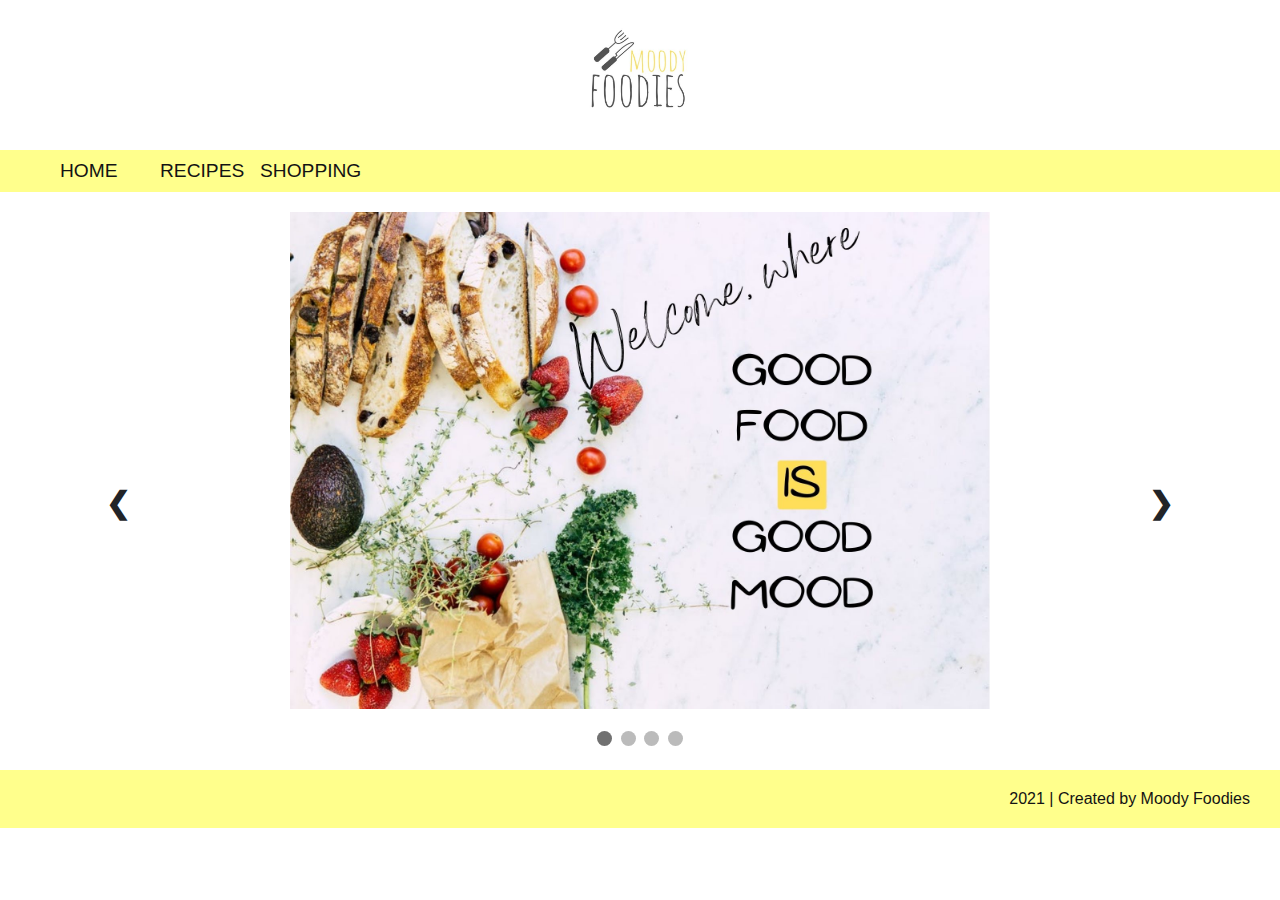
==== index.html @ e0ab26c2 "index error solved" ====
<!DOCTYPE html>
<html>
    <head>
        <title>Food for good mood</title>
        <link rel="stylesheet" href="STYLE/style.css">
    </head>
    <body>
        <!-- LOGO -->
        <img class="logoImage" src="IMAGES/moody.jpg" width="130px">

        <!-- MENU CONTAINER -->
        <header class="menu-container">
            <div class="menu-block menu-home">HOME</div>
            <div class="menu-block menu-recipes">RECIPES</div>
            <div class="menu-block menu-shopping">SHOPPING</div>
            <div class="count"></div>
        </header>

        <!-- HOME -->

        <div class="slideshow-container">
            <div class="slideshow-inner">

              <div class="mySlides fade">
                <img  src='IMAGES/Welcome! (3).jpg' style='width: 70%;'/>
              </div>
            
              <div class="mySlides fade">
                <img  src='IMAGES/Recipes for all family (1).jpg' style='width: 70%;'/>
              </div>
            
              <div class="mySlides fade">
                <img  src='IMAGES/BY MOODY FOODIES (1).jpg' style='width: 70%;'/>
              </div>
            
              <div class="mySlides fade">
                <img  src='IMAGES/Recipes for all family (2).jpg' id="toLink" onclick=imageClick() style='width: 70%;'/>
              </div>
              
            </div>
            
              <a class="prev" onclick='plusSlides(-1)'>&#10094;</a>
              <a class="next" onclick='plusSlides(1)'>&#10095;</a>
            
            <br/>
            
            <div style='text-align: center;'>
              <span class="dot" onclick='currentSlide(1)'></span>
              <span class="dot" onclick='currentSlide(2)'></span>
              <span class="dot" onclick='currentSlide(3)'></span>
              <span class="dot" onclick='currentSlide(4)'></span>
            </div>
        </div>    
        </div>


        <!-- ADD USER RECIPE field
        <div id = "addRecipe" style="border: 1px solid black;">
            <h1>Add your recipe</h1>
            <form>
                Title <input id="newTitle" type="text">
                <button type="button" id="submit" onclick="addTitle()">Add</button>
                <div id="newIngredients"> Ingredients
                    <input type="button" id="btAdd" value="Add Ingredient" class="bt" />
                    <input type="button" id="btRemove" value="Remove Ingredient" class="bt" />

                </div>
                Instructions <input id="newInstructions" type="text">
                <button type="button" id="submit" onclick="addInstructions()">Add</button>
            </form>
        </div> -->

        <!-- USER SAVED RECIPES -->
        <!-- <div id="newRecipe" style="border: 1px solid black">

            <h1>Your Recipes</h1>

            <h4 id="titleOfAddedRecipe"></h4>
            <h5>Ingredients</h5> <div id="ingredientsOfAddedRecipe"></div>
            <h5>Instructions</h5> <div id="instructionsOfAddedRecipe"></div>
        </div> -->

        <!-- OUR RECIPES -->
        <div class="recipes">
        <h1 class="title">OUR BEST RECIPES</h1>
        <h1 class="titleOfRecipe">Breakfast</h1>
        <div id="recipesBreakfast">
        <div>        
            <p class="expand">
            <img class="image" src="IMAGES/for_recipes/egg_cups_baby_toddler-S.jpeg" width=200px> </br>
            <a href="#">Broccoli Egg Cups</a>
            </p>
        </div>        
        <div class="description">
            <p class="Description">
            These Broccoli Egg Cups are a great on-the-go breakfast option for baby and toddler! 
            These savory breakfast cups are filled with protein-rich eggs and shredded cheddar
            cheese as well as nutrient dense broccoli. Serve warm at the breakfast table or 
            packed cold for a morning playdate or school lunch.  
            Great for baby-led weaning, toddlers and kids alike.
            </p>
            <h3>Ingredients</h3>            
            <p id="ingrBreakfast1"></p>
            <script>
                const ingrBreakfast1 = ["6 eggs", "1/4 cup milk", "1/2 cup broccoli", "1/2 cup cheddar cheese", 
                "salt and pepper"];
                let text1 = "<ul>";
                ingrBreakfast1.forEach(myFunction1);
                text1 += "</ul>";
                document.getElementById("ingrBreakfast1").innerHTML = text1;
                function myFunction1(value1) {
                text1 += "<li>" + value1 + "</li>";
                } 
            </script>
            <h3>Instructions</h3> 
            <ol class="Instructions">            
                <li>Heat oven to 180 degrees. Line 8 muffin tins with
                    silicon muffin molds or generously spray to prevent sticking.</li>
                <li>In a medium bowl, whisk the eggs and milk together.</li>
                <li>Add in the broccoli, cheese, salt and pepper and stir until combined.</li>
                <li>Pour the egg mixture into the muffin tins until 3/4 the way full.</li>
                <li>Bake for 20-25 minutes or until eggs have set and the cheese is golden brown.</li>
            </ol>
            <button class="addButton" id="addToListBreakfast1">ADD IT TO THE SHOPPING LIST </button>
        </div>
        
        <div>       
            <p class="expand">
                <img class="image" src="IMAGES/for_recipes/spinach-pancakes-square-300x300.jpeg" width=200px> </br>
                <a href="#">Easy Blender Spinach Pancakes</a>
            </p>
        </div>        
        
        <div class="description">
        
                <p class="Description">
                    These Easy Blender Spinach Pancakes are a great way to get spinach into baby and toddler. 
                    They are also allergy-friendly (GF, NF & DF), made in a blender, freezer-friendly and perfect 
                    for baby-led weaning. Basically they are the boss of pancakes!
                </p>
        
            <h3>Ingredients</h3>            
                <p id="ingrBreakfast2"></p>
                
                <script>
                const ingrBreakfast2 = ["1 cup old-fashioned oats", "1 cup spinach", "1 ripe banana", 
                "1/2 cup coconut milk", "2 tablespoon oil", "1 teaspoon vanilla extract",
                "1 teaspoon baking powder"];
                
                let text2 = "<ul>";
                ingrBreakfast2.forEach(myFunction);
                text2 += "</ul>";
                document.getElementById("ingrBreakfast2").innerHTML = text2;
                
                function myFunction(value) {
                text2 += "<li>" + value + "</li>";
                } 
                </script>
        
            <h3>Instructions</h3> 
                <ol class="Instructions">            
                    <li>In a blender, place the oats and pulse on medium speed for 30 seconds or until oats are a 
                        chunky flour consistency. You will blend them all the way up in the next step, so the oats
                        don’t have to be perfectly even right now.</li>
                    <li>Add in the spinach, banana, egg, milk, oil, cinnamon and vanilla extract and blend on high 
                        for 30-60 seconds or until batter is completely smooth and the spinach is completely broken 
                        down, scraping down the sides of the blender if needed.</li>
                    <li>Add in the baking powder and salt and blend on low for 20 seconds.</li>
                    <li>Heat a non-stick pan or pancake griddle over medium to medium-low heat. Pour 1/4 cup of 
                        batter onto the pan and cook for 2-3 minutes or until tiny bubbles appear on the outside 
                        of the pancake. Flip and cook for an additional 2 minutes. If batter gets too thick, add 
                        in a tablespoon at a time of milk and re-blend until you have the right consistency.</li>
                    <li>Transfer pancakes to a cooling rack and repeat the process until you have used all of the batter.
                    </li>
                </ol>
        
                <button id="addToListBreakfast2">ADD IT TO THE SHOPPING LIST </button>
                
        
        </div>
        
        <div>       
            <p class="expand">
                <img class="image" src="IMAGES/for_recipes/strawberry_oat_smoothie_kids_toddlers-8-300x300.jpeg" width=200px> </br>
                <a href="#">Strawberry Oatmeal Smoothie</a>
            </p>
        </div>        
        
        <div class="description">
        
                <p class="Description">
                    This super simple Strawberry Oatmeal Smoothie is toddler and kids approved 
                    and made with strawberries, bananas, oats and chia seeds. Packed with a ton of 
                    fiber, omega-3 fatty acids, potassium and antioxidants this smoothie has perfect 
                    staying power to fill your kids up all morning (or afternoon) long.
                </p>
        
            <h3>Ingredients</h3>            
                <p id="ingrBreakfast3"></p>
                
                <script>
                const ingrBreakfast3 = ["1 cup frozen strawberries", "1 frozen banana", "1/4 cup oats", 
                "1/2 tsp chia seeds", "1 tbsp honey", "1 teaspoon cinnamon", "1 cup oat milk", "1/2 cup ice"];
                
                let text3 = "<ul>";
                ingrBreakfast3.forEach(myFunction);
                text3 += "</ul>";
                document.getElementById("ingrBreakfast3").innerHTML = text3;
                
                function myFunction(value) {
                text3 += "<li>" + value + "</li>";
                } 
                </script>
        
            <h3>Instructions</h3> 
                <ol class="Instructions">            
                    <li>Place all ingredients into blender and blend for 1-2 minutes or until all 
                        ingredients are combined and smooth.</li>
                    <li>Serve immediately for best results.</li>
                    
                </ol>
        
                <button id="addToListBreakfast3">ADD IT TO THE SHOPPING LIST </button>
                
        
        </div>
        
        <div>       
            <p class="expand">
                <img class="image" src="IMAGES/for_recipes/blueberry_oatmeal_baby_toddler-4B-300x300.jpeg" width=200px> </br>
                <a href="#">Blueberry Oatmeal</a>
            </p>
        </div>        
        
        <div class="description">
        
                <p class="Description">
                    This vivid oatmeal is the perfect warm and healthy breakfast for any age!
                </p>
        
            <h3>Ingredients</h3>            
                <p id="ingrBreakfast4"></p>
                
                <script>
                const ingrBreakfast4 = ["2 cups water", "1 cup whole oat groats", "1/2 cup frozen blueberries", 
                "1 tsp vanilla", "1-2 tbsp maple syrup"];
                
                let text4 = "<ul>";
                ingrBreakfast4.forEach(myFunction);
                text4 += "</ul>";
                document.getElementById("ingrBreakfast4").innerHTML = text4;
                
                function myFunction(value) {
                text4 += "<li>" + value + "</li>";
                } 
                </script>
        
            <h3>Instructions</h3> 
                <ol class="Instructions">            
                    <li>In a mediuma saucepan, bring the liquid to a boil over med-high heat.</li>
                    <li>Add in the oats, blueberries, vanilla extact, cinnamon and sweetener 
                        (if using), stir. Reduce heat to low and simmer for 8-10 mintues or until 
                        the water is absorbed, stirring often.
                    </li>
                    
                </ol>
        
                <button id="addToListBreakfast4">ADD IT TO THE SHOPPING LIST </button>
                
        
        </div>
        
        
        </div>
        
            <h1 class="titleOfRecipe">Lunch</h1>
        <div id="recipesLunch">
        
        <div>        
            <p class="expand">
                <img class="image" src="IMAGES/for_recipes/curry_chicken_veggies-1-4-300x300.jpeg" width=200px> </br>
                <a href="#">Mild Curry Chiken & Veggies</a>
            </p>
        </div>        
        
        <div class="description">
        
                <p class="Description">
                    This Mild Curry Chicken & Veggies for Toddlers + Kids is fun way to introduce the 
                    rich and earthy taste of curry to your little one! This curry dish is mild enough 
                    for toddler or kids, but is tasty enough for you as well.
                </p>
        
            <h3>Ingredients</h3>            
                <p id="ingrLunch5"></p>
                
                <script>
                const ingrLunch5 = ["1 tbsp olive oil", "1/2 white onion", "1 clove garlic", "1/2 lb chicken breasts", 
                "2 tbsp tomato paste", "2 tsp mild curry powder", "1/2 tsp fresh ginger", "1 medium carrot",
                "1/2 cup frozen peas", "1/2 red pepper", "cup of coconut milk", "brown rice"];
                
                let text5 = "<ul>";
                ingrLunch5.forEach(myFunction1);
                text5 += "</ul>";
                document.getElementById("ingrLunch5").innerHTML = text5;
                
                function myFunction1(value) {
                text5 += "<li>" + value + "</li>";
                } 
                </script>
        
            <h3>Instructions</h3> 
                <ol class="Instructions">            
                    <li>In a medium pot, heat olive oil over medium heat. Add the onion and garlic and cook until 
                        tender, roughly 4 minutes.</li>
                    <li>Add in cubed chicken and cook for 4-5 minutes until browned, stirring often. The chicken 
                        will not be done at this point.</li>
                    <li>Add in the tomato paste, curry powder and ginger, and stir for 1 minute, coating the chicken.</li>
                    <li>Add in the carrots, peas, red peppers and coconut milk and bring to a simmer over medium heat. 
                        Reduce heat and simmer for 8-10 minutes.</li>
                    <li>Let cool slightly and serve over brown rice.</li>
                </ol>
        
                <button id="addToListLunch5">ADD IT TO THE SHOPPING LIST </button>
                
        </div>
            
        <div>
            <p class="expand">
                <img class="image" src="IMAGES/for_recipes/crispy_salmon_bites_baby-2.jpeg" width=200px> </br>
                <a href="#">Crispy Salmon Bites</a>
            </p>      
        </div>  
        
        <div class="description">
        
                <p class="Description">
                    These salmon bites are a great way to introduce salmon to baby
                    or toddler in an easy-to-eat foolproof way.
                </p>
        
            <h3>Ingredients</h3>            
                <p id="ingrLunch6"></p>
                
                <script>
                const ingrLunch6 = ["1/2 lb salmon fillets", "1/4 cup white whole wheat flour", "2 large eggs", 
                "1 cup Panko breadcrumbs", "1 tablespoon Italian seasoning", "3 teaspoons dried parsley"];
                
                let text6 = "<ul>";
                ingrLunch6.forEach(myFunction1);
                text6 += "</ul>";
                document.getElementById("ingrLunch6").innerHTML = text6;
                
                function myFunction1(value) {
                text6 += "<li>" + value + "</li>";
                } 
                </script>
        
            <h3>Instructions</h3> 
                <ol class="Instructions">            
                    <li>Preheat oven to 450 degree F. Spray or line a baking sheet.</li>
                    <li>Pat dry the salmon pieces.</li>
                    <li>In a small bowl, stir the flour and salt and pepper (if using) together.</li>
                    <li>In another small bowl, whisk the eggs together</li>
                    <li>In another small bowl, stir the breadcrumbs, seasoning, parsley, 
                        salt and pepper (if using) together.</li>
                    <li>One at a time, coat the salmon pieces. First coat the salmon in the 
                        flour, dusting off any excess, then dip in the egg mixture and then 
                        toss in the breadcrumbs until completely coated. Place coated salmon pieces 
                        onto baking sheet.</li>
                    <li>Bake for 15-17 minutes or until crispy and golden brown.</li>
                    <li>Serve with steamed broccoli and cauliflower.</li>
                </ol>
        
                <button id="addToListLunch6">ADD IT TO THE SHOPPING LIST </button>
                
        </div>
        
        <div>
        <p class="expand">
            <img class="image" src="IMAGES/for_recipes/Baked_Tofu_Finger_Food-3.jpeg" width=200px> </br>
            <a href="#">Baked Seasoned Tofu Nuggets</a>
        </p>
        </div>        
        
        <div class="description">
        
            <p class="Description">
                These Baked Seasoned Tofu Nuggets are great for a baby or toddler finger food snack 
                or lunch! An easy way to add in plant-based protein into babes diet. Great for 6+ 
                months and up.
            </p>
        
        <h3>Ingredients</h3>            
            <p id="ingrLunch7"></p>
            
            <script>
            const ingrLunch7 = ["1 block extra-firm tofu", "1 tablespoon oil", "1 tablespoon arrowroot powder", 
            "1/4 teaspoon garlic powder", "1/4 teaspoon extra mild chili powder", "1/4 teaspoon paprika"];
            
            let text7 = "<ul>";
            ingrLunch7.forEach(myFunction1);
            text7 += "</ul>";
            document.getElementById("ingrLunch7").innerHTML = text7;
            
            function myFunction1(value) {
            text7 += "<li>" + value + "</li>";
            } 
            </script>
        
        <h3>Instructions</h3> 
            <ol class="Instructions">            
                <li>To get the tofu crispy, you have to drain any excess water from it. Slice the block of 
                    tofu horizontally into 2 or 3 even slabs and place tofu slabs on top of a stack of 
                    paper towels, with paper towels between each layer and on top of the top slab offu. 
                    Place a weight on top of the stack of tofu (books, cast iron skillet, cans, etc) 
                    and let the tofu drain for 15-30 minutes. </li>
                <li>Meanwhile, heat oven to 400 degree F and spray a baking sheet.</li>
                <li>Cut the tofu into cubes, strips or triangles and place into a medium bowl. </li>
                <li>Drizzle with olive oil and gently toss to coat. Then sprinkle with the arrowroot 
                    powder and the remaining spices and gently toss to coat. </li>
                <li>Place tofu onto baking sheet and bake for 25-30 minutes, flipping halfway through 
                    baking time. </li>
            </ol>
        
            <button id="addToListLunch7">ADD IT TO THE SHOPPING LIST </button>
            
        </div>
        
        <div>
        <p class="expand">
            <img class="image" src="IMAGES/for_recipes/turkey_carrot_rollup_toddler-S-300x300.jpeg" width=200px> </br>
            <a href="#">Turkey + Carrot Roll-Ups</a>
        </p>
        
        </div>        
        
        <div class="description">
        
            <p class="Description">
                Made with whole wheat tortillas, turkey, hummus and carrots, these roll-ups are as 
                healthy as they are tasty.
            </p>
        
        <h3>Ingredients</h3>            
            <p id="ingrLunch8"></p>
            
            <script>
            const ingrLunch8 = ["1 large whole wheat tortilla", "2 tbsp hummus", "1/4 cup shredded carrots", 
            "3-4 slices turkey deli meat"];
            
            let text8 = "<ul>";
            ingrLunch8.forEach(myFunction1);
            text8 += "</ul>";
            document.getElementById("ingrLunch8").innerHTML = text8;
            
            function myFunction1(value) {
            text8 += "<li>" + value + "</li>";
            } 
            </script>
        
        <h3>Instructions</h3> 
            <ol class="Instructions">            
                <li>TPlace the tortilla on a cutting board and Spread the hummus over the 
                    entire surface of the tortilla.</li>
                <li>On the bottom 2/3 of the tortilla, sprinkle the carrots. Pat down to make 
                    them stick in the hummus.</li>
                <li>Lay the turkey lunch meat over the carrots, but avoid the top 1/3 of the tortilla.</li>
                <li>Starting with the bottom of the tortilla, with the carrots and turkey, tightly roll 
                    the tortilla all the way to the top. The top 1/3 section of hummus will act like 
                    glue to help the tortilla stay in place. </li>
                <li>Cut into 1-inch sections.</li>
            </ol>
        
            <button id="addToListLunch8">ADD IT TO THE SHOPPING LIST </button>
            
        </div>
        </div>
        
            <h1 class="titleOfRecipe">Snacks</h1>
        <div id="recipesSnacks"> 
        
        <div>
            <p class="expand">
                <img class="image" src="IMAGES/for_recipes/blueberry_avocado_muffins-S.jpeg" width=200px> </br>
                <a href="#">Blueberry Avocado Mini Muffins</a>
            </p>
        </div>       
        
        <div class="description">
        
                <p class="Description">
                    These Blueberry Avocado Mini Muffins are loaded with fruit, healthy fats, 
                    and whole grains. Their mini size makes them perfect for small baby and
                    toddler hands, and they are great for baby-led weaning. Yum!
                </p>
        
            <h3>Ingredients</h3>            
                <p id="ingrSnacks9"></p>
                
                <script>
                const ingrSnacks9 = ["1 cup white whole wheat flour", "1/2 tsp baking powder", 
                "1/2 tsp baking soda", "4-6 leaves mint", "1/2 cup liquid", "1/4 tsp salt", 
                "1/4 cup ripe avocado", "1/3 cup maple syrup", "1/3 cup mild olive oil", "1 egg", 
                "1/4 cup liquids", "2/3 cup blueberries" ];
                let text9 = "<ul>";
                ingrSnacks9.forEach(myFunction);
                text9 += "</ul>";
                document.getElementById("ingrSnacks9").innerHTML = text9;
                
                function myFunction(value) {
                text9 += "<li>" + value + "</li>";
                } 
                </script>
        
        
        
            <h3>Instructions</h3> 
                <ol class="Instructions">            
                    <li>PHeat oven to 375° F and spray or line a mini muffin tin.</li>
                    <li>Dry Ingredients: In a medium bowl, whisk together the flour, 
                        baking powder, baking soda, and salt.</li>
                    <li>Wet Ingredients: In a large bowl, with a hand mixer, mix 
                        the avocado until smooth and creamy. Add in the maple syrup 
                        and oil (or butter) and mix well. Add in the egg, milk, and 
                        vanilla extract and mix until completely combined.</li>
                    <li>Combine: Pour the flour mixture into wet ingredients. Gently 
                        fold the ingredients together until just combined. Do not overmix.</li>
                    <li>Add Blueberries: Gently fold in the blueberries.</li>
                    <li>Fill: Spoon the batter into the muffin tin, filling 3/4 way to the top.</li>
                    <li>Bake: Place the muffin pan into the oven for 12-15 minutes or until just golden.</li>
                    <li>Cool: Let cool in the pan for 5 minutes before transitioning the muffins onto 
                        a cooling rack. Serve and enjoy!</li>
                </ol>
        
            <button class="addToListSnacks9">ADD IT TO THE SHOPPING LIST </button>
                
        </div>
        
        <div>
            <p class="expand">
                <img class="image" src="IMAGES/for_recipes/roasted-broccoli-finger-food-square-300x300.jpeg" width=200px> </br>
                <a href="#">Roasted Broccoli</a>
            </p>
        </div>       
        
        <div class="description">
        
                <p class="Description">
                    This flavorful Roasted Broccoli Finger Food recipe is a great way to add nutrient dense broccoli to your 
                    baby’s and toddler’s diet. This recipe can be served to babies 6 months and up and is perfect for both 
                    the finger food stage or if you are doing Baby-Led Weaning.
                </p>
        
            <h3>Ingredients</h3>            
                <p id="ingrSnacks10"></p>
                
                <script>
                ingrSnacks10 = ["1 cup broccoli floret", "2 teaspoon avacado oil", 
                "1 pinch garlic powder"];
                let text10 = "<ul>";
                ingrSnacks10.forEach(myFunction);
                text10 += "</ul>";
                document.getElementById("ingrSnacks10").innerHTML = text10;
                
                
                function myFunction(value) {
                text10 += "<li>" + value + "</li>";
                } 
                </script>
        
        
        
            <h3>Instructions</h3> 
                <ol class="Instructions">            
                    <li>Preheat oven to 425°F. Line a baking sheet with parchment 
                        paper or silicon mat.</li>
                    <li>Place the broccoli florets onto the baking sheet. 
                        Drizzle the broccoli with the oil and sprinkle with a pinch of 
                        garlic powder. Toss the broccoli with your hand or tongs until 
                        the broccoli is well coated in the oil.</li>
                    <li>Place the baking sheet in the oven and roast for 20 minutes 
                        or until tender when pricked with a fork.</li>
                    <li>Let cool.</li>
                    <li>You can serve the broccoli to baby and toddler in 2-3” strips 
                        or chop them into small ‘pea’ size pieces.</li>
                
                </ol>
        
            <button class="addToListSnacks10">ADD IT TO THE SHOPPING LIST </button>
                
        </div>
        
        <div>
            <p class="expand">
                <img class="image" src="IMAGES/for_recipes/pink-smoothie-square-300x300.jpeg" width=200px> </br>
                <a href="#"> Favorite Pink Smoothie</a>
            </p>
        </div>       
        
        <div class="description">
        
                <p class="Description">
                    This is My Toddler’s Favorite Pink Smoothie and it is filled with strawberries, 
                    raspberries, beets, a banana, hemp seeds, kefir and a drizzle of honey. 
                    It’s a power-house smoothie loaded with protein, fiber, vitamin C, iron, 
                    probiotics, antioxidants and omega-3 fatty acids. Perfect for any toddler, 
                    especially those picky eaters out there!
                </p>
        
            <h3>Ingredients</h3>            
                <p id="ingrSnacks11"></p>
                
                <script>
                ingrSnacks11 = ["1 cup frozen strawberries", "1/4 cup frozen raspberries", 
                "1 small beet", "1 ripe banana", "1/2 cup kefir", "1 tbsp hemp seeds", "1/2 cup ice" ];
                let text11 = "<ul>";
                ingrSnacks11.forEach(myFunction);
                text11 += "</ul>";
                document.getElementById("ingrSnacks11").innerHTML = text11;
                
                function myFunction(value) {
                text11 += "<li>" + value + "</li>";
                } 
                </script>
        
            <h3>Instructions</h3> 
                <ol class="Instructions">            
                    <li>Place all ingredients into a high speed blender. 
                        Run on the smoothie setting or on high for 1-2 minutes or until 
                        completely smooth.</li>
                </ol>
        
            <button class="addToListSnacks11">ADD IT TO THE SHOPPING LIST </button>
                
        </div>
        
        
        <div>
            <p class="expand">
                <img class="image" src="IMAGES/for_recipes/carrot-hummus-square-300x300.jpeg" width=200px> </br>
                <a href="#"> Carrot Hummus with Toasted Paprika Pita Chips</a>
            </p>
        </div>       
        
        <div class="description">
        
                <p class="Description">
                    This Carrot Hummus with Toasted Paprika Pita Chips is a perfect 
                    addition to any family summer picnic. Easy, quick and healthy!
                </p>
        
            <h3>Ingredients</h3>            
                <p id="ingrSnacks12"></p>
                
                <script>
                ingrSnacks12 = ["1 can garbanzo beans", "1 jar of Beech-Nut just carrots puree", 
                "2 tablespoons orange juice", "2 cloves garlic", "1 teaspoon cumin", "1/2 teaspoon salt", 
                "3 tablespoons olive oil", "4 pita pockets", "1 teaspoon paprika", "1/2 teaspoon garlic powde" ];
                let text12 = "<ul>";
                ingrSnacks12.forEach(myFunction);
                text12 += "</ul>";
                document.getElementById("ingrSnacks12").innerHTML = text12;
                
                function myFunction(value) {
                text12 += "<li>" + value + "</li>";
                } 
                </script>
        
            <h3>Instructions</h3> 
                <ol class="Instructions">            
                    <li>Preheat oven to 375 degree F. Spray or line a baking sheet.</li>
                    <li>Cut the pita pockets into 8 wedges each and place on baking sheet. 
                        In a small bowl, whisk together the olive oil, paprika, garlic powder 
                        and onion powder. Generously brush the tops of the pita bread with 
                        the olive oil and sprinkle with salt.</li>
                    <li>Bake the pita bread for 12-15 minutes or until golden brown. 
                        They will continue to crisp up as they cool.</li>
                    <li>Meanwhile, in a food processor or blender, add in the garbanzo beans, 
                        carrot puree, orange juice, garlic, cumin and salt and pulse until just combined.</li>
                    <li>Turn machine on and drizzle the olive oil into the mixture. 
                        For a smooth hummus, blend for 1-2 minutes on high speed.</li>
                    <li>Spoon hummus into a bowl, sprinkle with paprika and chopped parsley (optional).</li>
                    <li>Place pita chips and cut veggies on to a plate and serve.</li>
                </ol>
        
            <button class="addToListSnacks12">ADD IT TO THE SHOPPING LIST </button>
                
        </div>
        
        </div> 
        
            <h1 class="titleOfRecipe">Dinner</h1>
        <div id="recipesDinner">     
        <div>       
            <p class="expand">
                <img class="image" src="IMAGES/for_recipes/easy_salsa_chicken_tacos_family-5-300x300.jpeg" width=200px> </br>
                <a href="#">Easy Salsa Chicken Tacos</a>
            </p>
        </div>        
        
        <div class="description">
        
                <p class="Description">
                    These are just a few suggestions on how I would serve this to my family. 
                    You can serve it any way that works for your family. Also, have fun with 
                    the toppings. Those are what taco night the best!
                </p>
        
            <h3>Ingredients</h3>            
                <p id="ingrDinner13"></p>
                
                <script>
                const ingrDinner13 = ["1 pound boneless skinless chicken breasts", "1 cup salsa", 
                "2 tsp mild chili powder", "1/2 tsp sea salt", "1/2 tsp paprika", "1/4 tsp garlic powder", 
                "2 tbsp water"];
                let text13 = "<ul>";
                ingrDinner13.forEach(myFunction);
                text13 += "</ul>";
                document.getElementById("ingrDinner13").innerHTML = text13;
                
                function myFunction(value) {
                text13 += "<li>" + value + "</li>";
                } 
                </script>
        
        
        
            <h3>Instructions</h3> 
                <ol class="Instructions">            
                    <li>If using a thicker salsa (like the one pictured above) add in 2 tablespoons of water 
                        to the instant pot. If you are using a thinner salsa, usually found in the produce 
                        section of your grocery store, you can skip the added water.</li>
                    <li>Place the chicken into the Instant Pot. If doubling the recipe, 
                        make sure the chicken is in a simple layer at the bottom of the pot.</li>
                    <li>Sprinkle on the chili powder, garlic powder, paprika and salt.</li>
                    <li>Pour the salsa on top of the chicken. Do not mix.</li>
                    <li>Place lid on the Instant Pot and lock it into place. Move the steam valve to the 
                        seal position and manually set the Instant Pot to 10 minutes on high pressure. 
                        Let naturally release for 5 minutes and then manually release the rest of the pressure</li>
                    <li>Transfer the chicken to a cutting board using 2 forks, shred into bite-size pieces. 
                        This is a great time to keep in chicken separate for baby or toddler that doesn't 
                        like as much flavor.</li>
                    <li>Transfer the salsa liquid to another bowl or measuring cup – don't worry we will 
                        add it back in.</li>
                    <li>Place the shredded chicken back into the instant pot, adding back the salsa liquid a 
                        little at a time until you get the right chicken to salsa ration. Depending 
                        on how much water is in the chicken, I usually use half of the salsa.</li>
                </ol>
        
                <button class="addToListDinner13">ADD IT TO THE SHOPPING LIST </button>
                
        
        </div>
        
        <div >       
            <p class="expand">
                <img class="image" src="IMAGES/for_recipes/butternut-squash-mac-and-cheese-3-300x300.jpeg" width=200px> </br>
                <a href="#">Butternut Squash Mac and Cheese</a>
            </p>
        </div>        
        
        <div class="description">
        
                <p class="Description">
                    Not only is butternut squash great for babies first puree, it makes a crave-worthy dinner 
                    for the entire family! You’ll love this vegan Butternut Squash Mac and Cheese for toddlers and kids!
                </p>
        
            <h3>Ingredients</h3>            
                <p id="ingrDinner14"></p>
                
                <script>
                const ingrDinner14 = ["1 medium butternut squash", "12 ounces pasta", 
                "1/2 yellow onion", "2 cloves garlic", "1 cup vegetable broth", "1/2 tsp mild curry powder", 
                "1 tsp fresh thyme", "1/2 cup grated parmesan cheese"];
                let text14 = "<ul>";
                ingrDinner14.forEach(myFunction);
                text14 += "</ul>";
                document.getElementById("ingrDinner14").innerHTML = text14;
                
                function myFunction(value) {
                text14 += "<li>" + value + "</li>";
                } 
                </script>
        
            <h3>Instructions</h3> 
                <ol class="Instructions">            
                    <li>Pre-heat oven to 400 degrees F. Line baking sheet with parchment 
                        paper or silicone mat.</li>
                    <li>Cut butternut squash in half, deseed and place on a baking sheet, skin side down. 
                        Bake for 40 minutes or until a fork can prick the skin easily.</li>
                    <li>Meanwhile, bring a large pot of water to a boil. Add pasta and cook 
                        according to the package directions.</li>
                    <li>In large skillet, heat oil over medium heat. Add onion and cook for 3-5 minutes. 
                        Add garlic and cook for an additional 2 minutes.</li>
                    <li>Scrape butternut squash from skin and place in blender or food processor. 
                        Add onion, garlic, thyme, curry and vegetable broth and puree until smooth.</li>
                    <li>Return pureed butternut squash to a skillet over medium heat. 
                        Add pasta, salt and pepper and stir until well combined.</li>
                    <li>Sprinkle with parmesan cheese, if desired, and serve immediately.</li>
                </ol>
        
                <button class="addToListDinner14">ADD IT TO THE SHOPPING LIST </button>
                
        </div>
        
        <div>       
            <p class="expand">
                <img class="image" src="IMAGES/for_recipes/sweet_potato_wedges_baby-5-300x300.jpeg" width=200px> </br>
                <a href="#">Sweet Potato Wedges</a>
            </p>
        </div>        
        
        <div class="description">
        
                <p class="Description">
                    These Sweet Potato Wedges are a simple and easy recipe for baby-led weaning, finger foods for 
                    baby or as a great side for toddlers. Quick and easy to make, babies, toddlers and adults will 
                    love this recipe!
        
                </p>
        
            <h3>Ingredients</h3>            
                <p id="ingrDinner15"></p>
                
                <script>
                const ingrDinner15 = ["2 sweet potatoes", "2 tsp olive or avocado oil", 
                "1/2 tsp paprika"];
                let text15 = "<ul>";
                ingrDinner15.forEach(myFunction);
                text15 += "</ul>";
                document.getElementById("ingrDinner15").innerHTML = text15;
                
                function myFunction(value) {
                text15 += "<li>" + value + "</li>";
                } 
                </script>
        
            <h3>Instructions</h3> 
                <ol class="Instructions">            
                    <li>Preheat oven to 400° F.</li>
                    <li>Cut sweet potatoes in half lengthwise, then into 4 wedges lengthwise. 
                        Depending on how big your sweet potato is, you may need to cut the wedges in half.</li>
                </ol>
        
                <button class="addToListDinner15">ADD IT TO THE SHOPPING LIST </button>
                
        </div>
        
        <div>       
            <p class="expand">
                <img class="image" src="IMAGES/for_recipes/tomato_soup_cheese_dippers_toddler-S-1-300x300.jpeg" width=200px> </br>
                <a href="#">Easy Tomato Soup</a>
            </p>
        </div>        
        
        <div class="description">
        
                <p class="Description">
                    This comforting tomato soup can be made in less then 20 minutes and 
                    enjoyed by both you and your toddler.
        
                </p>
        
            <h3>Ingredients</h3>            
                <p id="ingrDinner16"></p>
                
                <script>
                const ingrDinner16 = ["1 tbsp almond oil", "1/2 cup onion", 
                "1 can diced tomatoes", "1 cup low-sodium vegetable broth", "1/2 tsp dried basil",
                "1/2 cup plain greek yogurt"];
                let text16 = "<ul>";
                ingrDinner16.forEach(myFunction);
                text16 += "</ul>";
                document.getElementById("ingrDinner16").innerHTML = text16;
                
                function myFunction(value) {
                text16 += "<li>" + value + "</li>";
                } 
                </script>
        
            <h3>Instructions</h3> 
                <ol class="Instructions">            
                    <li>In a medium pot, heat olive oil over medium heat. 
                        Add the onion and garlic and cook until tender, roughly 4 minutes.</li>
                    <li>CAdd in the tomatoes, broth, basil, salt and pepper. Bring to a boil, 
                        then reduce heat and simmer for 10-15 minutes.</li>
                    <li>When soup is done, add in the yogurt and using a hand immersion blender 
                        or a blender, blend the soup until smooth and creamy.</li>
                </ol>
        
                <button class="addToListDinner16">ADD IT TO THE SHOPPING LIST </button>
                
        </div>
        </div>
        </div>

        <!-- SHOPPING -->
        <div class="shopping">
            <img  src='IMAGES/Shopping list-2.png' class="shoppingListImage" style='width: 100%;'/>
            <div class="container">
                <div class="sidebar">
                    <div class="shopping-list"></div>
                    <!-- <button>Create new shopping list</button> -->
                </div>
                <div class="add-items">
                    <div>Add items to your shopping list</div>
                    <input id="search" class="ingredients" type="search" placeholder="Add item"/>
                    <div class="all-ingredients"></div>
                </div>
            </div>
            <h3 class="titleForShopping">For BREAKFAST you have to buy:</h3>
            <div id="breakfastShoppingList"></div>
            <h3 class="titleForShopping">For LUNCH you have to buy:</h3>
            <div id="lunchShoppingList"></div>            
            <h3 class="titleForShopping">For SNACKS you have to buy:</h3>
            <div id="snacksShoppingList"></div>            
            <h3 class="titleForShopping">For DINNER you have to buy:</h3>
            <div id="dinnerShoppingList"></div>


        </div>

        <!-- SCRIPTS -->
        <script src="CODE/jQuery-3.6.0.js"></script>
        <script src="CODE/menu-and-home.js"></script> 
        <script src="CODE/recipes.js"></script>
        <script src="CODE/shopping.js"></script>

        <!-- FOOTER -->
        <footer class="footer">
            <div class="copyright"> 2021 | Created by Moody Foodies</div>
        </footer>
    </body>
</html>
---- STYLE/style.css ----
*{
    margin: 0;
    padding: 0;
    box-sizing: border-box;
    font-family: 'Gill Sans', 'Gill Sans MT', Calibri, 'Trebuchet MS', sans-serif;
    color: rgb(19, 19, 19);
}


/* MENU */
.menu-container{
    color: black;
    background-color: rgb(255, 255, 140);
    padding: 10px 60px;
    display: flex;
    justify-content: flex-start;
    font-size: 1.2em;
}
.menu-block{
    display: flex;
    justify-content: flex-start;
    align-items: left;
    min-width: 100px;
    cursor: pointer;
}
.count{
    color: white;
    background-color: rgb(143, 9, 9);
    border-radius: 100%;
    margin-left: 5px;
    padding: 0 5px;
    width: 24px;
    height: 24px;
    line-height: 24px;
    text-align: center;
}
/* a:link{
    color: black;
}
a:visited{
    color: black;
}
a:active{
    color:black;
}
a:hover{
    color: navy;
} */


/* HOME */
.main{
    display: flex;
    justify-content: center;
    align-items: center;
}
.slideshow-container{
    display: block;
    margin-left: auto;
    margin-right: auto;
    width: 80%;
    text-align: center;

}
.logoImage{
    margin-top:20px;
    display: block;
    margin-left: auto;
    margin-right: auto;
}

.dot{
    background-color: black;
}

/* RECIPES */
.title{
    background-color: rgb(255, 255, 140);
    color: rgb(26, 26, 26);
    text-align: center;
    margin-top: 20px;
    margin-left: 60px;
    margin-right: 60px;
    margin-bottom: 20px;
}
#recipesBreakfast,
#recipesLunch,
#recipesSnacks,
#recipesDinner{
    /* border: 1px solid black; */
    display: flex;
    justify-content: center;
    flex-wrap: wrap;
    flex-direction: row;
    align-items: center;
}
.titleOfRecipe{
    background-color: rgb(204, 204, 204);
    text-align: center;
    margin-left: 60px;
    margin-right: 60px;
    margin-top: 20px;

}
.expand{
    padding: 10px 20px;
    
}
.image{
    width: 300px;
    transition: all .2s ease-in-out; 
}
.image:hover { 
    transform: scale(1.04); 
}
.description{
    width: 1000px;
    padding-top: 10px;
    padding-bottom: 10px;
    margin-bottom: 50px;
    background-color: rgb(255, 255, 199);
    list-style-position: inside;

}
button{
    width: 250px;
    height: 40px;
    margin-top: 20px;
    margin-left: 10px;
    background-color: rgb(204, 204, 204);
    border-radius: 40%;
    font-size: 15px;
}
a{
font-size: 20px;
max-width: 300px;
display: flex;
justify-content: center;
flex-wrap: wrap;
align-items: center;
}


/* SHOPPING */
.container{
    padding: 10px 20px;
    display: flex;
    justify-content: flex-start;
}
.sidebar{
    align-items: left;
    min-width: 300px;
}
.all-ingredients h2, .ingredients, .shopping-list h2{
    padding: 10px 20px;
    margin: 10px;
    display: flex;
    justify-content: flex-start;
    align-items: left;
    width: 200px;
    height: 50px;
    border: 1px solid black;
}



/* Footer */
.footer{
    color: black;
    background-color: rgb(255, 255, 140);
    padding: 10px 20px;
}
.copyright{
    display: flex;
    justify-content: flex-end;
    margin: 10px;
}



/* SLIDESHOW */
.slideshow-container {
    max-width: 1000px;
    position: relative;
    margin: auto
}

.mySlides {
    margin-top: 20px;
    display: none;
     
}

.prev,
.next {
    cursor: pointer;
    position: absolute;
    top: 50%;
    width: auto;
    margin-top: -22px;
    padding: 16px;
    color: #222428;
    font-weight: bold;
    font-size: 30px;
    transition: .6s ease;
    border-radius: 0 3px 3px 0
}

.next {
    right: -50px;
    border-radius: 3px 3px 3px 3px
}

.prev {
    left: -50px;
    border-radius: 3px 3px 3px 3px
}

.prev:hover,
.next:hover {
    color: #f2f2f2;
    background-color: rgba(0, 0, 0, 0.8)
}

.dot {
    cursor: pointer;
    height: 15px;
    width: 15px;
    margin: 0 2px;
    margin-bottom: 20px;
    background-color: #bbb;
    border-radius: 50%;
    display: inline-block;
    transition: background-color .6s ease
}

.active,
.dot:hover {
    background-color: #717171
}


/* SHOPPING */
.shoppingListImage{
    margin-top:20px;
    display: block;
    margin-left: auto;
    margin-right: auto;
}

.titleForShopping{
    /* font-family: Garamond, serif; */
    font-weight: lighter;
    background-color: rgba(204, 204, 204, 0.507);
    text-align: center;
    margin-left: 60px;
    margin-right: 60px;
    margin-top: 20px;
}
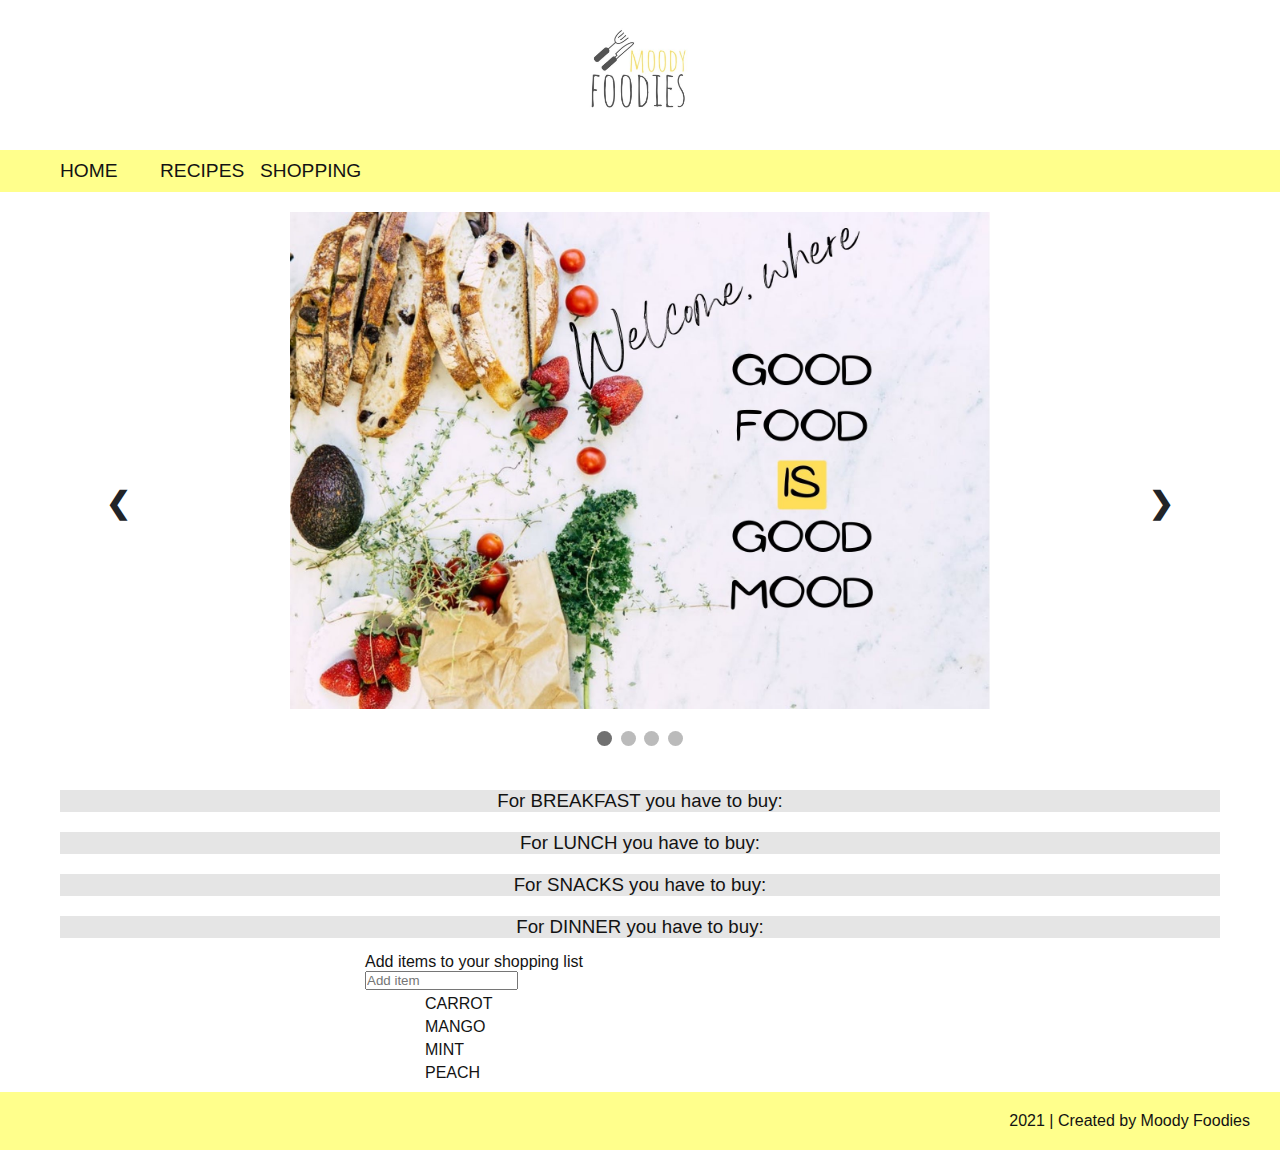
==== commit 804298ea: "Shopping list style" ====
--- a/index.html
+++ b/index.html
@@ -121,7 +121,8 @@
                 <li>Pour the egg mixture into the muffin tins until 3/4 the way full.</li>
                 <li>Bake for 20-25 minutes or until eggs have set and the cheese is golden brown.</li>
             </ol>
-            <button class="addButton" id="addToListBreakfast1">ADD IT TO THE SHOPPING LIST </button>
+            <button id="addToListBreakfast1">ADD IT TO THE SHOPPING LIST </button>
+            <button class="addButton" id="ingrBreakfast1">ADD IT TO THE SHOPPING LIST </button>
         </div>
         
         <div>       
@@ -899,6 +900,18 @@
         <!-- SHOPPING -->
         <div class="shopping">
             <img  src='IMAGES/Shopping list-2.png' class="shoppingListImage" style='width: 100%;'/>
+            
+
+            </div>
+            <h3 class="titleForShopping">For BREAKFAST you have to buy:</h3>
+            <div id="breakfastShoppingList"></div>
+            <h3 class="titleForShopping">For LUNCH you have to buy:</h3>
+            <div id="lunchShoppingList"></div>            
+            <h3 class="titleForShopping">For SNACKS you have to buy:</h3>
+            <div id="snacksShoppingList"></div>            
+            <h3 class="titleForShopping">For DINNER you have to buy:</h3>
+            <div id="dinnerShoppingList"></div>
+            
             <div class="container">
                 <div class="sidebar">
                     <div class="shopping-list"></div>
@@ -909,17 +922,7 @@
                     <input id="search" class="ingredients" type="search" placeholder="Add item"/>
                     <div class="all-ingredients"></div>
                 </div>
-            </div>
-            <h3 class="titleForShopping">For BREAKFAST you have to buy:</h3>
-            <div id="breakfastShoppingList"></div>
-            <h3 class="titleForShopping">For LUNCH you have to buy:</h3>
-            <div id="lunchShoppingList"></div>            
-            <h3 class="titleForShopping">For SNACKS you have to buy:</h3>
-            <div id="snacksShoppingList"></div>            
-            <h3 class="titleForShopping">For DINNER you have to buy:</h3>
-            <div id="dinnerShoppingList"></div>
-
-
+            
         </div>
 
         <!-- SCRIPTS -->
--- a/STYLE/style.css
+++ b/STYLE/style.css
@@ -141,26 +141,7 @@
 }
 
 
-/* SHOPPING */
-.container{
-    padding: 10px 20px;
-    display: flex;
-    justify-content: flex-start;
-}
-.sidebar{
-    align-items: left;
-    min-width: 300px;
-}
-.all-ingredients h2, .ingredients, .shopping-list h2{
-    padding: 10px 20px;
-    margin: 10px;
-    display: flex;
-    justify-content: flex-start;
-    align-items: left;
-    width: 200px;
-    height: 50px;
-    border: 1px solid black;
-}
+
 
 
 
@@ -258,3 +239,44 @@
     margin-top: 20px;
 }
 
+h2{
+    font-weight: lighter;
+    font-size: medium;
+    margin-left: 60px;
+    margin-right: 60px;
+    margin-top: 5px;
+}
+
+.add-items{
+    margin-left: 60px;
+    margin-right: 60px;
+    margin-top: 5px;
+}
+
+
+.container{
+    padding: 10px 20px;
+    display: flex;
+    justify-content: flex-start;
+   
+}
+
+.sidebar{
+    margin-top: 20px;
+    margin-left: -15px;
+    align-items: left;
+    min-width: 300px;
+    
+}
+
+
+/* .all-ingredients h2, .ingredients, .shopping-list h2{
+    padding: 10px 20px;
+    margin: 10px;
+    display: flex;
+    justify-content: flex-start;
+    align-items: left;
+    width: 200px;
+    height: 50px;
+    border: 1px solid black;
+} */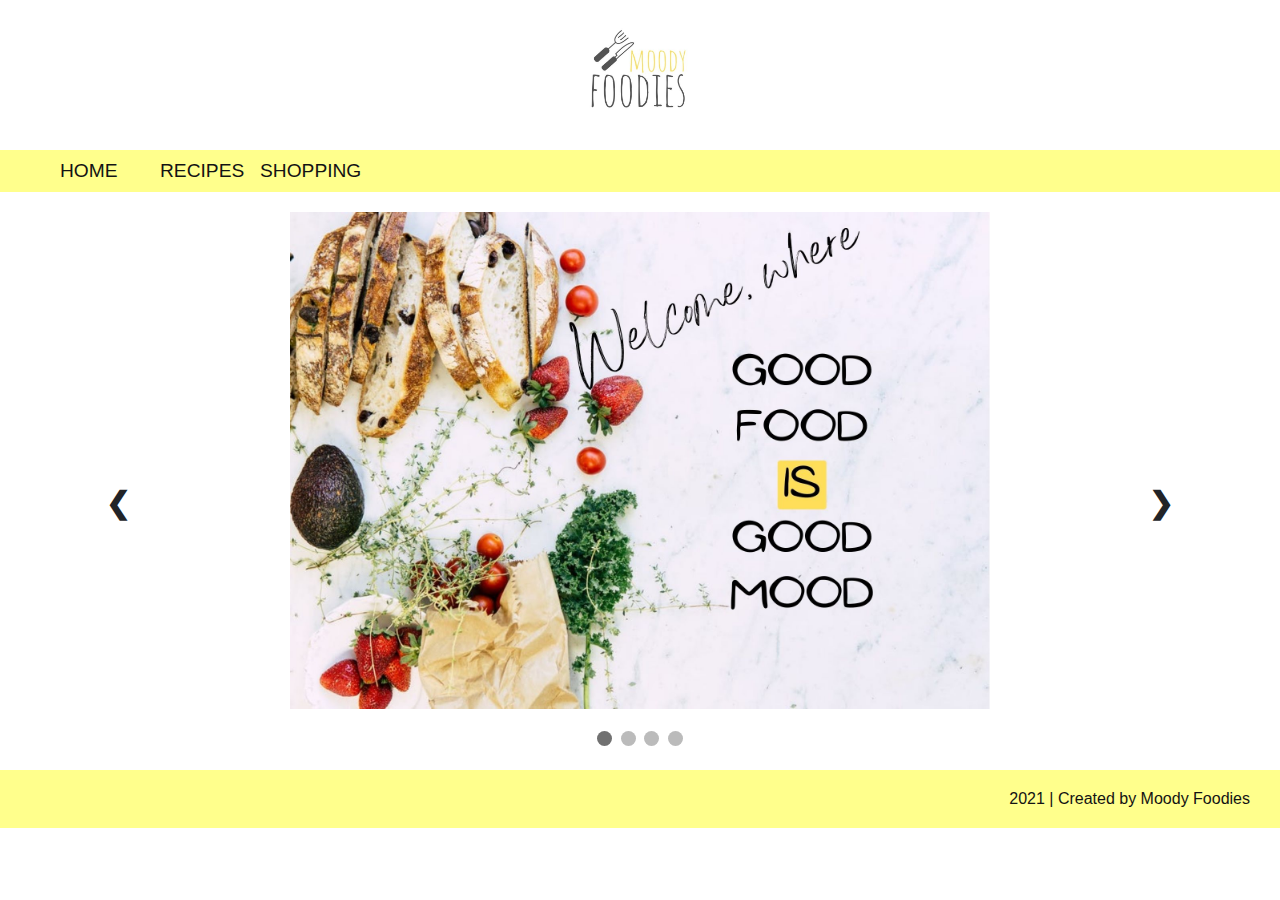
==== commit 45687c0d: "Solved error on home/recipe page" ====
--- a/index.html
+++ b/index.html
@@ -121,8 +121,7 @@
                 <li>Pour the egg mixture into the muffin tins until 3/4 the way full.</li>
                 <li>Bake for 20-25 minutes or until eggs have set and the cheese is golden brown.</li>
             </ol>
-            <button id="addToListBreakfast1">ADD IT TO THE SHOPPING LIST </button>
-            <button class="addButton" id="ingrBreakfast1">ADD IT TO THE SHOPPING LIST </button>
+            <button class="addButton" id="addToListBreakfast1">ADD IT TO THE SHOPPING LIST </button>
         </div>
         
         <div>       
@@ -902,7 +901,7 @@
             <img  src='IMAGES/Shopping list-2.png' class="shoppingListImage" style='width: 100%;'/>
             
 
-            </div>
+          
             <h3 class="titleForShopping">For BREAKFAST you have to buy:</h3>
             <div id="breakfastShoppingList"></div>
             <h3 class="titleForShopping">For LUNCH you have to buy:</h3>
@@ -911,20 +910,22 @@
             <div id="snacksShoppingList"></div>            
             <h3 class="titleForShopping">For DINNER you have to buy:</h3>
             <div id="dinnerShoppingList"></div>
-            
+
             <div class="container">
                 <div class="sidebar">
-                    <div class="shopping-list"></div>
+                    <div class="shopping-list">
+                    </div>
                     <!-- <button>Create new shopping list</button> -->
                 </div>
+
                 <div class="add-items">
                     <div>Add items to your shopping list</div>
                     <input id="search" class="ingredients" type="search" placeholder="Add item"/>
                     <div class="all-ingredients"></div>
                 </div>
             
-        </div>
-
+            </div>
+        </div>
         <!-- SCRIPTS -->
         <script src="CODE/jQuery-3.6.0.js"></script>
         <script src="CODE/menu-and-home.js"></script> 
